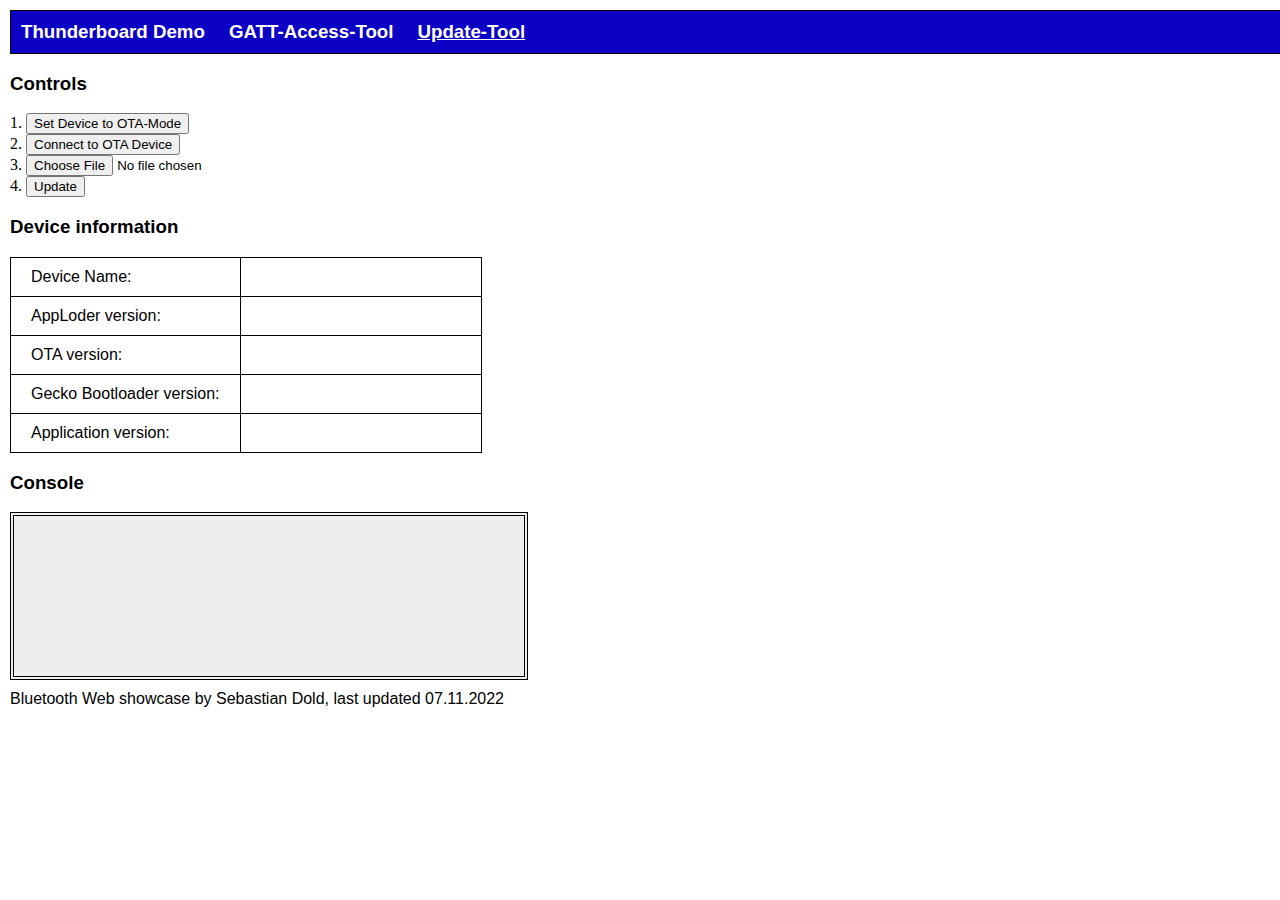
==== update.html @ 9eb091ee "-" ====
<!DOCTYPE html>
<html lang="en">
  <head>
      <meta charset="UTF-8">
      <meta http-equiv="X-UA-Compatible" content="IE=edge">
      <meta name="viewport" content="width=device-width, initial-scale=1.0">
      <title>Update-Tool</title>
      <link rel="stylesheet" href="./main.css" />
      <script src="EasyBluetoothWeb.js"></script>
      <script src="update.js"></script>
  </head>
  <body>
    <div style="position: relative; margin: 10px; border:1px solid rgb(0, 0, 0); width:1330px; height: auto; background-color: #0d00c5;">
      <a href="index.html"><h3 style="display: inline-block;margin: 10px;  color: #ffffff;">Thunderboard Demo</h3></a>
      <a href="gattTable.html"><h3 style="display: inline-block;margin: 10px;  color: #ffffff;">GATT-Access-Tool</h3></a>
      <a href="update.html"><h3 style="display: inline-block;margin: 10px; text-decoration: underline;  color: #ffffff;">Update-Tool</h3></a>
    </div>

    <div style="margin: 10px;">
      <h3>Controls</h3>
      <div>
        <div>
          1. 
          <button onclick="setUpdateMode()">Set Device to OTA-Mode</button>
        </div>
        <div>
          2. 
          <button onclick="connectOTADevice()">Connect to OTA Device</button>
        </div>
        <div>
          3. 
          <input type="file" id="files" name="file" style="width: 500px;"/>
        </div>
        <div>
          4. 
            <button onclick="updateOta()">Update</button>
        </div>
      </div> 

      <h3>Device information</h3>
      <table>
        <tr>
          <td>Device Name:</td>
          <td style="width: 200px;"><span id="device.name"></span><br></td>
        </tr>
        <tr>
          <td>AppLoder version:</td>
          <td><span id="device.appLoadVer"></span><br></td>
        </tr>
        <tr>
          <td>OTA version:</td>
          <td><span id="device.otaVer"></span><br></td>
        </tr>
        <tr>
          <td>Gecko Bootloader version:</td>
          <td><span id="device.gekoVer"></span><br></td>
        </tr>
        <tr>
          <td>Application version:</td>
          <td><span id="device.appVer"></span><br></td>
        </tr>
      </table>



      <h3>Console</h3>
      <div id="consoleID"></div>
    </div>
  </body>
  <footer>
    Bluetooth Web showcase by Sebastian Dold, last updated 07.11.2022
  </footer>
</html>
---- main.css ----
a {
	color: rgb(0, 0, 0);
	text-decoration: none;
}

a:hover {
	text-decoration: underline;
}

button {
	cursor: pointer;
	text-transform:none;
}

footer{
	margin: 10px;
	font-family: Arial, Helvetica, sans-serif;
}

table{
	font-family: Arial, Helvetica, sans-serif;
	border-collapse: collapse;
	border-spacing: 0;
  }
  th, td{
	font-family: Arial, Helvetica, sans-serif;
	padding: 10px 20px;
	border: 1px solid #000;
  }

span, p{
	font-family: Arial, Helvetica, sans-serif;
}

#info {
	position: absolute;
	top: 0px;
	width: 100%;
	padding: 10px;
	box-sizing: border-box;
	text-align: center;
	-moz-user-select: none;
	-webkit-user-select: none;
	-ms-user-select: none;
	user-select: none;
	pointer-events: none;
	z-index: 1; /* TODO Solve this in HTML */
}

a, button, input, select {
	pointer-events: auto;
	font-family: Arial, Helvetica, sans-serif;
}

h1, h2, h3, h4, h5 {
	font-family: Arial, Helvetica, sans-serif;
}

.lil-gui {
	z-index: 2 !important; /* TODO Solve this in HTML */
}

@media all and ( max-width: 640px ) {
	.lil-gui.root { 
		right: auto;
		top: auto;
		max-height: 50%;
		max-width: 80%;
		bottom: 0;
		left: 0;
	}
}

#overlay {
	position: absolute;
	font-size: 16px;
	z-index: 2;
	top: 0;
	left: 0;
	width: 100%;
	height: 100%;
	display: flex;
	align-items: center;
	justify-content: center;
	flex-direction: column;
	background: rgba(0,0,0,0.7);
}

#overlay button {
	background: transparent;
	border: 0;
	border: 1px solid rgb(255, 255, 255);
	border-radius: 4px;
	color: #ffffff;
	padding: 12px 18px;
	text-transform: uppercase;
	cursor: pointer;
}

#notSupported {
	width: 50%;
	margin: auto;
	background-color: rgb(0, 0, 0);
	margin-top: 20px;
	padding: 10px;
}

#progressBar {
	width: 200px;
	height: 24px;
	position: absolute;
	left: 80px;
	top: 60px;
	margin-left: 0px;
}

#instructions {
	color: rgb(0, 0, 0);
	position: absolute;
	left: 20px;
	top: 20px;
	margin-left: 0px;
	font-family: monospace;
}
#centerer {
	display: table;
	width: 100%;
	height: 100%;
}

#centerer-cell {
	display: table-cell;
	vertical-align: middle;
}

#container div {
	float: left;
}

body {
	margin: 0px;
}

#container1 {
	position: absolute;
	top: 0px;
	left: 0px;
	width: 350px;
	height: 350px;
}

#canvas1, #canvas2, #canvas3, #canvas4 {
	top: 0px;
	left: 0px;
	position: absolute;
	float: left;
	width: 385px;
	height: 385px;
	outline: 1px solid rgb(0, 0, 0);
}
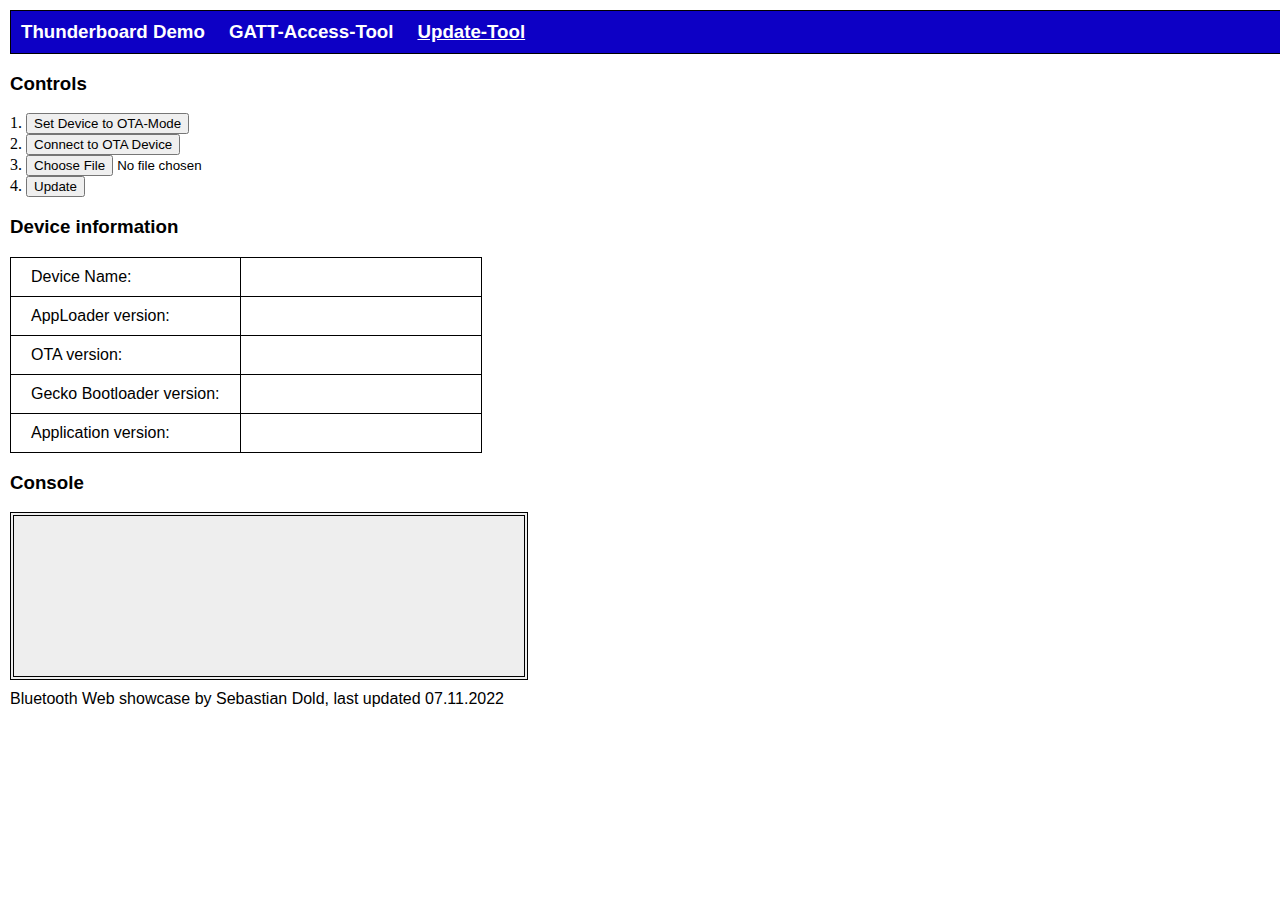
==== commit 4261f2de: "Update update.html" ====
--- a/update.html
+++ b/update.html
@@ -44,7 +44,7 @@
           <td style="width: 200px;"><span id="device.name"></span><br></td>
         </tr>
         <tr>
-          <td>AppLoder version:</td>
+          <td>AppLoader version:</td>
           <td><span id="device.appLoadVer"></span><br></td>
         </tr>
         <tr>
